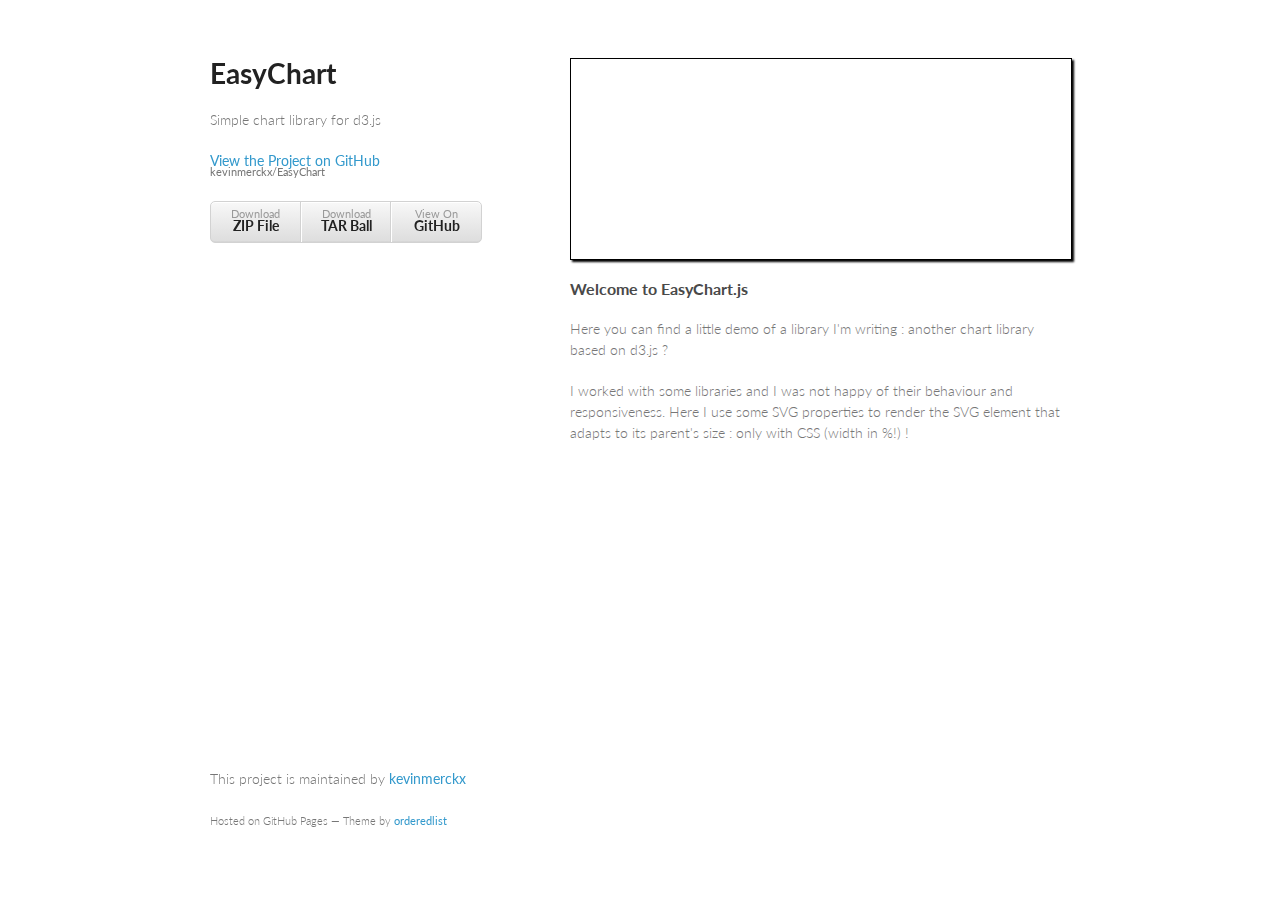
==== index.html @ c8a77c66 "f**k" ====
<!doctype html>
<html>
	<head>
		<meta charset="utf-8">
		<meta http-equiv="X-UA-Compatible" content="chrome=1">
		<title>EasyChart by kevinmerckx</title>

		<link rel="stylesheet" href="stylesheets/styles.css">
		<link rel="stylesheet" href="stylesheets/pygment_trac.css">
		<link rel="stylesheet" href="stylesheets/EasyChart.css">
		<link rel="stylesheet" href="stylesheets/main.css">

		<script src="http://d3js.org/d3.v3.min.js" charset="utf-8"></script>
		<script src="javascripts/Series.js"></script>
		<script src="javascripts/EasyChart.js"></script>

		<meta name="viewport" content="width=device-width, initial-scale=1, user-scalable=no">
		<!--[if lt IE 9]>
<script src="//html5shiv.googlecode.com/svn/trunk/html5.js"></script>
<![endif]-->


	</head>
	<body>
		<div class="wrapper">
			<header>
				<h1>EasyChart</h1>
				<p>Simple chart library for d3.js</p>

				<p class="view"><a href="https://github.com/kevinmerckx/EasyChart">View the Project on GitHub <small>kevinmerckx/EasyChart</small></a></p>


				<ul>
					<li><a href="https://github.com/kevinmerckx/EasyChart/zipball/master">Download <strong>ZIP File</strong></a></li>
					<li><a href="https://github.com/kevinmerckx/EasyChart/tarball/master">Download <strong>TAR Ball</strong></a></li>
					<li><a href="https://github.com/kevinmerckx/EasyChart">View On <strong>GitHub</strong></a></li>
				</ul>
			</header>
			<section>
				<div class="container">
					<svg>
					</svg>
					<script>

						(function(){
							var container = d3.select("div.container");
							var svg = d3.select("div.container svg");
							MYCHART = new EasyChart(svg);

							SERIES1 = MYCHART.addSeries({
								data: [],
								legend:"Serie 1"});
							SERIES2 = MYCHART.addSeries({
								data: [],
								legend:"Serie 2",color:"red"});
							
							var i = 0;
							var addRandomData = function(){
								SERIES1.data.push({
									x:i,
									y:Math.random()*100
								});
								SERIES2.data.push({
									x:i,
									y:Math.random()*100
								});
							}
							for(;i<30;i++){
								addRandomData();
							}
							MYCHART.update();
							
							setInterval(function(){
								addRandomData();
								MYCHART.update();
								i++;
							},2000);
							
							setInterval(function(){
								container.classed({"big":!container.classed("big")});
							},10000);
							
						})();
					</script>
				</div>
				<h3>
					<a name="welcome-to-github-pages" class="anchor" href="#welcome-to-github-pages"><span class="octicon octicon-link"></span></a>Welcome to EasyChart.js</h3>

				<p>Here you can find a little demo of a library I'm writing : another chart library based on d3.js ? </p>
				<p>I worked with some libraries and I was not happy of their behaviour and responsiveness. Here I use some SVG properties to render the SVG element
				that adapts to its parent's size : only with CSS (width in %!) !
				</p>
<!--
				<pre><code>$ cd your_repo_root/repo_name
$ git fetch origin
$ git checkout gh-pages
</code></pre>

				<p>If you're using the GitHub for Mac, simply sync your repository and you'll see the new branch.</p>

				<h3>
					<a name="designer-templates" class="anchor" href="#designer-templates"><span class="octicon octicon-link"></span></a>Designer Templates</h3>

				<p>We've crafted some handsome templates for you to use. Go ahead and continue to layouts to browse through them. You can easily go back to edit your page before publishing. After publishing your page, you can revisit the page generator and switch to another theme. Your Page content will be preserved if it remained markdown format.</p>

				<h3>
					<a name="rather-drive-stick" class="anchor" href="#rather-drive-stick"><span class="octicon octicon-link"></span></a>Rather Drive Stick?</h3>

				<p>If you prefer to not use the automatic generator, push a branch named <code>gh-pages</code> to your repository to create a page manually. In addition to supporting regular HTML content, GitHub Pages support Jekyll, a simple, blog aware static site generator written by our own Tom Preston-Werner. Jekyll makes it easy to create site-wide headers and footers without having to copy them across every page. It also offers intelligent blog support and other advanced templating features.</p>

				<h3>
					<a name="authors-and-contributors" class="anchor" href="#authors-and-contributors"><span class="octicon octicon-link"></span></a>Authors and Contributors</h3>

				<p>You can <a href="https://github.com/blog/821" class="user-mention">@mention</a> a GitHub username to generate a link to their profile. The resulting <code>&lt;a&gt;</code> element will link to the contributor's GitHub Profile. For example: In 2007, Chris Wanstrath (<a href="https://github.com/defunkt" class="user-mention">@defunkt</a>), PJ Hyett (<a href="https://github.com/pjhyett" class="user-mention">@pjhyett</a>), and Tom Preston-Werner (<a href="https://github.com/mojombo" class="user-mention">@mojombo</a>) founded GitHub.</p>

				<h3>
					<a name="support-or-contact" class="anchor" href="#support-or-contact"><span class="octicon octicon-link"></span></a>Support or Contact</h3>

				<p>Having trouble with Pages? Check out the documentation at <a href="http://help.github.com/pages">http://help.github.com/pages</a> or contact <a href="mailto:support@github.com">support@github.com</a> and we’ll help you sort it out.</p>
			--></section>
			<footer>
				<p>This project is maintained by <a href="https://github.com/kevinmerckx">kevinmerckx</a></p>
				<p><small>Hosted on GitHub Pages &mdash; Theme by <a href="https://github.com/orderedlist">orderedlist</a></small></p>
			</footer>
		</div>
		<script src="javascripts/scale.fix.js"></script>

	</body>
</html>
---- stylesheets/styles.css ----
@import url(https://fonts.googleapis.com/css?family=Lato:300italic,700italic,300,700);

body {
  padding:50px;
  font:14px/1.5 Lato, "Helvetica Neue", Helvetica, Arial, sans-serif;
  color:#777;
  font-weight:300;
}

h1, h2, h3, h4, h5, h6 {
  color:#222;
  margin:0 0 20px;
}

p, ul, ol, table, pre, dl {
  margin:0 0 20px;
}

h1, h2, h3 {
  line-height:1.1;
}

h1 {
  font-size:28px;
}

h2 {
  color:#393939;
}

h3, h4, h5, h6 {
  color:#494949;
}

a {
  color:#39c;
  font-weight:400;
  text-decoration:none;
}

a small {
  font-size:11px;
  color:#777;
  margin-top:-0.6em;
  display:block;
}

.wrapper {
  width:860px;
  margin:0 auto;
}

blockquote {
  border-left:1px solid #e5e5e5;
  margin:0;
  padding:0 0 0 20px;
  font-style:italic;
}

code, pre {
  font-family:Monaco, Bitstream Vera Sans Mono, Lucida Console, Terminal;
  color:#333;
  font-size:12px;
}

pre {
  padding:8px 15px;
  background: #f8f8f8;  
  border-radius:5px;
  border:1px solid #e5e5e5;
  overflow-x: auto;
}

table {
  width:100%;
  border-collapse:collapse;
}

th, td {
  text-align:left;
  padding:5px 10px;
  border-bottom:1px solid #e5e5e5;
}

dt {
  color:#444;
  font-weight:700;
}

th {
  color:#444;
}

img {
  max-width:100%;
}

header {
  width:270px;
  float:left;
  position:fixed;
}

header ul {
  list-style:none;
  height:40px;
  
  padding:0;
  
  background: #eee;
  background: -moz-linear-gradient(top, #f8f8f8 0%, #dddddd 100%);
  background: -webkit-gradient(linear, left top, left bottom, color-stop(0%,#f8f8f8), color-stop(100%,#dddddd));
  background: -webkit-linear-gradient(top, #f8f8f8 0%,#dddddd 100%);
  background: -o-linear-gradient(top, #f8f8f8 0%,#dddddd 100%);
  background: -ms-linear-gradient(top, #f8f8f8 0%,#dddddd 100%);
  background: linear-gradient(top, #f8f8f8 0%,#dddddd 100%);
  
  border-radius:5px;
  border:1px solid #d2d2d2;
  box-shadow:inset #fff 0 1px 0, inset rgba(0,0,0,0.03) 0 -1px 0;
  width:270px;
}

header li {
  width:89px;
  float:left;
  border-right:1px solid #d2d2d2;
  height:40px;
}

header ul a {
  line-height:1;
  font-size:11px;
  color:#999;
  display:block;
  text-align:center;
  padding-top:6px;
  height:40px;
}

strong {
  color:#222;
  font-weight:700;
}

header ul li + li {
  width:88px;
  border-left:1px solid #fff;
}

header ul li + li + li {
  border-right:none;
  width:89px;
}

header ul a strong {
  font-size:14px;
  display:block;
  color:#222;
}

section {
  width:500px;
  float:right;
  padding-bottom:50px;
}

small {
  font-size:11px;
}

hr {
  border:0;
  background:#e5e5e5;
  height:1px;
  margin:0 0 20px;
}

footer {
  width:270px;
  float:left;
  position:fixed;
  bottom:50px;
}

@media print, screen and (max-width: 960px) {
  
  div.wrapper {
    width:auto;
    margin:0;
  }
  
  header, section, footer {
    float:none;
    position:static;
    width:auto;
  }
  
  header {
    padding-right:320px;
  }
  
  section {
    border:1px solid #e5e5e5;
    border-width:1px 0;
    padding:20px 0;
    margin:0 0 20px;
  }
  
  header a small {
    display:inline;
  }
  
  header ul {
    position:absolute;
    right:50px;
    top:52px;
  }
}

@media print, screen and (max-width: 720px) {
  body {
    word-wrap:break-word;
  }
  
  header {
    padding:0;
  }
  
  header ul, header p.view {
    position:static;
  }
  
  pre, code {
    word-wrap:normal;
  }
}

@media print, screen and (max-width: 480px) {
  body {
    padding:15px;
  }
  
  header ul {
    display:none;
  }
}

@media print {
  body {
    padding:0.4in;
    font-size:12pt;
    color:#444;
  }
}
---- stylesheets/pygment_trac.css ----
.highlight  { background: #ffffff; }
.highlight .c { color: #999988; font-style: italic } /* Comment */
.highlight .err { color: #a61717; background-color: #e3d2d2 } /* Error */
.highlight .k { font-weight: bold } /* Keyword */
.highlight .o { font-weight: bold } /* Operator */
.highlight .cm { color: #999988; font-style: italic } /* Comment.Multiline */
.highlight .cp { color: #999999; font-weight: bold } /* Comment.Preproc */
.highlight .c1 { color: #999988; font-style: italic } /* Comment.Single */
.highlight .cs { color: #999999; font-weight: bold; font-style: italic } /* Comment.Special */
.highlight .gd { color: #000000; background-color: #ffdddd } /* Generic.Deleted */
.highlight .gd .x { color: #000000; background-color: #ffaaaa } /* Generic.Deleted.Specific */
.highlight .ge { font-style: italic } /* Generic.Emph */
.highlight .gr { color: #aa0000 } /* Generic.Error */
.highlight .gh { color: #999999 } /* Generic.Heading */
.highlight .gi { color: #000000; background-color: #ddffdd } /* Generic.Inserted */
.highlight .gi .x { color: #000000; background-color: #aaffaa } /* Generic.Inserted.Specific */
.highlight .go { color: #888888 } /* Generic.Output */
.highlight .gp { color: #555555 } /* Generic.Prompt */
.highlight .gs { font-weight: bold } /* Generic.Strong */
.highlight .gu { color: #800080; font-weight: bold; } /* Generic.Subheading */
.highlight .gt { color: #aa0000 } /* Generic.Traceback */
.highlight .kc { font-weight: bold } /* Keyword.Constant */
.highlight .kd { font-weight: bold } /* Keyword.Declaration */
.highlight .kn { font-weight: bold } /* Keyword.Namespace */
.highlight .kp { font-weight: bold } /* Keyword.Pseudo */
.highlight .kr { font-weight: bold } /* Keyword.Reserved */
.highlight .kt { color: #445588; font-weight: bold } /* Keyword.Type */
.highlight .m { color: #009999 } /* Literal.Number */
.highlight .s { color: #d14 } /* Literal.String */
.highlight .na { color: #008080 } /* Name.Attribute */
.highlight .nb { color: #0086B3 } /* Name.Builtin */
.highlight .nc { color: #445588; font-weight: bold } /* Name.Class */
.highlight .no { color: #008080 } /* Name.Constant */
.highlight .ni { color: #800080 } /* Name.Entity */
.highlight .ne { color: #990000; font-weight: bold } /* Name.Exception */
.highlight .nf { color: #990000; font-weight: bold } /* Name.Function */
.highlight .nn { color: #555555 } /* Name.Namespace */
.highlight .nt { color: #000080 } /* Name.Tag */
.highlight .nv { color: #008080 } /* Name.Variable */
.highlight .ow { font-weight: bold } /* Operator.Word */
.highlight .w { color: #bbbbbb } /* Text.Whitespace */
.highlight .mf { color: #009999 } /* Literal.Number.Float */
.highlight .mh { color: #009999 } /* Literal.Number.Hex */
.highlight .mi { color: #009999 } /* Literal.Number.Integer */
.highlight .mo { color: #009999 } /* Literal.Number.Oct */
.highlight .sb { color: #d14 } /* Literal.String.Backtick */
.highlight .sc { color: #d14 } /* Literal.String.Char */
.highlight .sd { color: #d14 } /* Literal.String.Doc */
.highlight .s2 { color: #d14 } /* Literal.String.Double */
.highlight .se { color: #d14 } /* Literal.String.Escape */
.highlight .sh { color: #d14 } /* Literal.String.Heredoc */
.highlight .si { color: #d14 } /* Literal.String.Interpol */
.highlight .sx { color: #d14 } /* Literal.String.Other */
.highlight .sr { color: #009926 } /* Literal.String.Regex */
.highlight .s1 { color: #d14 } /* Literal.String.Single */
.highlight .ss { color: #990073 } /* Literal.String.Symbol */
.highlight .bp { color: #999999 } /* Name.Builtin.Pseudo */
.highlight .vc { color: #008080 } /* Name.Variable.Class */
.highlight .vg { color: #008080 } /* Name.Variable.Global */
.highlight .vi { color: #008080 } /* Name.Variable.Instance */
.highlight .il { color: #009999 } /* Literal.Number.Integer.Long */

.type-csharp .highlight .k { color: #0000FF }
.type-csharp .highlight .kt { color: #0000FF }
.type-csharp .highlight .nf { color: #000000; font-weight: normal }
.type-csharp .highlight .nc { color: #2B91AF }
.type-csharp .highlight .nn { color: #000000 }
.type-csharp .highlight .s { color: #A31515 }
.type-csharp .highlight .sc { color: #A31515 }
---- stylesheets/EasyChart.css ----
g.series {
}

g.series path.curve {
	fill: none;
	stroke-width: 1px;
	vector-effect: non-scaling-stroke;
}

text {
	vector-effect: non-scaling-stroke;
}
---- stylesheets/main.css ----
div.container {
	height: 200px;
	width: 100%;
	transition: width 3s, height s;
	-webkit-transition: width 3s, height 2s;
	-moz-transition: width 3s, height 2s;
	box-shadow: 2px 2px 2px black;
	margin: 0px auto 20px auto;
	border: black 1px solid;
}

div.container.big {
	width: 75%;
}

div.container svg {
	width: 100%;
	height: 100%;
}
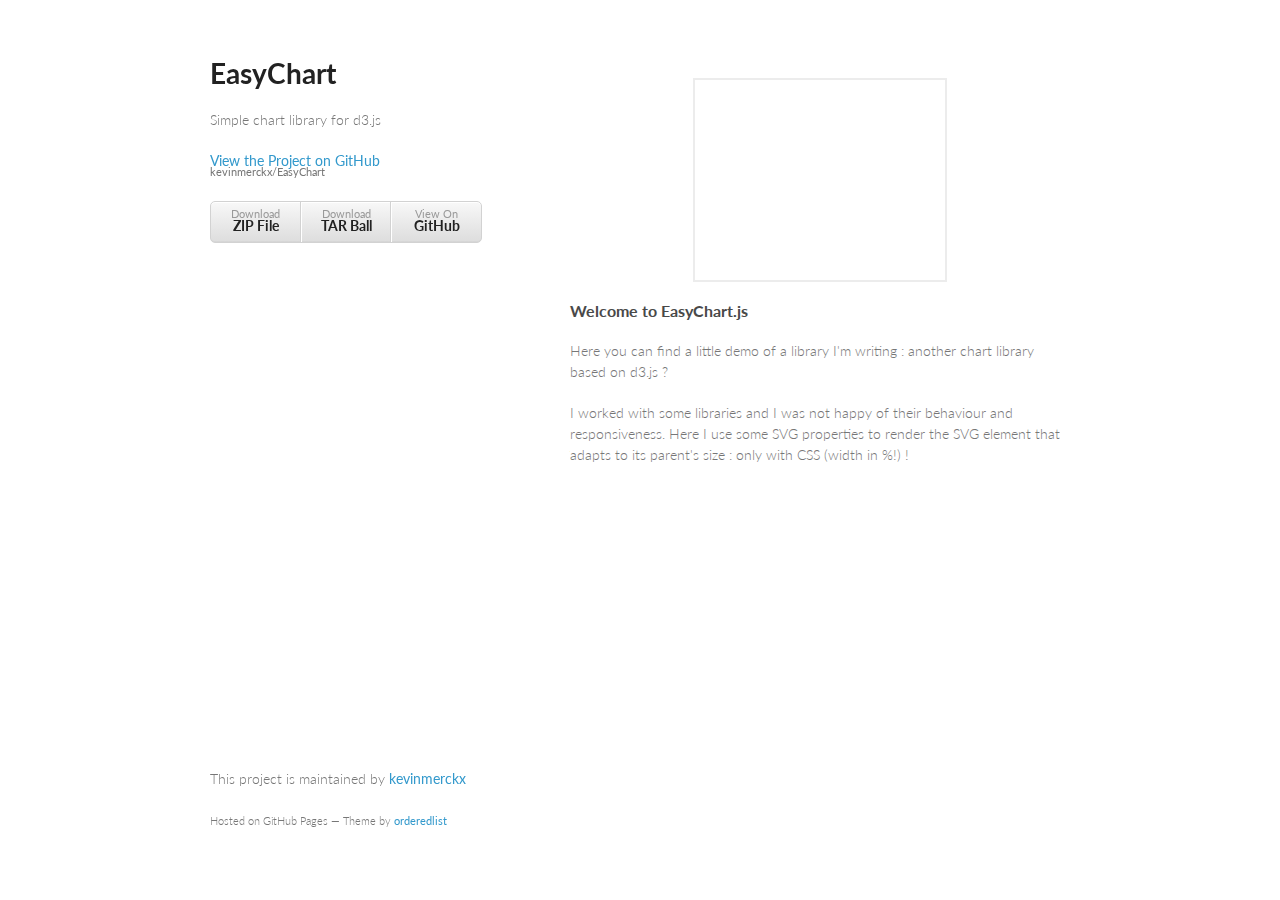
==== commit 0366f9f1: "New demo page" ====
--- a/index.html
+++ b/index.html
@@ -7,12 +7,19 @@
 
 		<link rel="stylesheet" href="stylesheets/styles.css">
 		<link rel="stylesheet" href="stylesheets/pygment_trac.css">
-		<link rel="stylesheet" href="stylesheets/EasyChart.css">
+
+		<link rel="stylesheet/less" type="text/css"  href="stylesheets/EasyChart.less">
 		<link rel="stylesheet" href="stylesheets/main.css">
 
+		<script src="javascripts/dependencies/less.js" type="text/javascript"></script>
+		<script src="http://code.jquery.com/jquery-1.11.0.min.js"></script>
+		<script src="javascripts/dependencies/jquery.observable/jquery.observable.js" type="text/javascript"></script>
+
 		<script src="http://d3js.org/d3.v3.min.js" charset="utf-8"></script>
-		<script src="javascripts/Series.js"></script>
-		<script src="javascripts/EasyChart.js"></script>
+		<script src="javascripts/Series.js" charset="utf-8"></script>
+		<script src="javascripts/EasyChartView.js" charset="utf-8"></script>
+		<script src="javascripts/EasyChart.js" charset="utf-8"></script>
+
 
 		<meta name="viewport" content="width=device-width, initial-scale=1, user-scalable=no">
 		<!--[if lt IE 9]>
@@ -38,14 +45,11 @@
 			</header>
 			<section>
 				<div class="container">
-					<svg>
-					</svg>
 					<script>
 
 						(function(){
 							var container = d3.select("div.container");
-							var svg = d3.select("div.container svg");
-							MYCHART = new EasyChart(svg);
+							MYCHART = new EasyChart("div.container");
 
 							SERIES1 = MYCHART.addSeries({
 								data: [],
--- a/stylesheets/main.css
+++ b/stylesheets/main.css
@@ -1,19 +1,14 @@
 div.container {
+	margin: 20px auto;
 	height: 200px;
-	width: 100%;
-	transition: width 3s, height s;
-	-webkit-transition: width 3s, height 2s;
-	-moz-transition: width 3s, height 2s;
-	box-shadow: 2px 2px 2px black;
-	margin: 0px auto 20px auto;
-	border: black 1px solid;
+	width: 50%;
+	transition: width 2s;
+	-moz-transition: width 2s;
+	-ms-transition: width 2s;
+	-webkit-transition: width 2s;
+	border: #ececec 2px solid;
 }
 
 div.container.big {
-	width: 75%;
-}
-
-div.container svg {
 	width: 100%;
-	height: 100%;
 }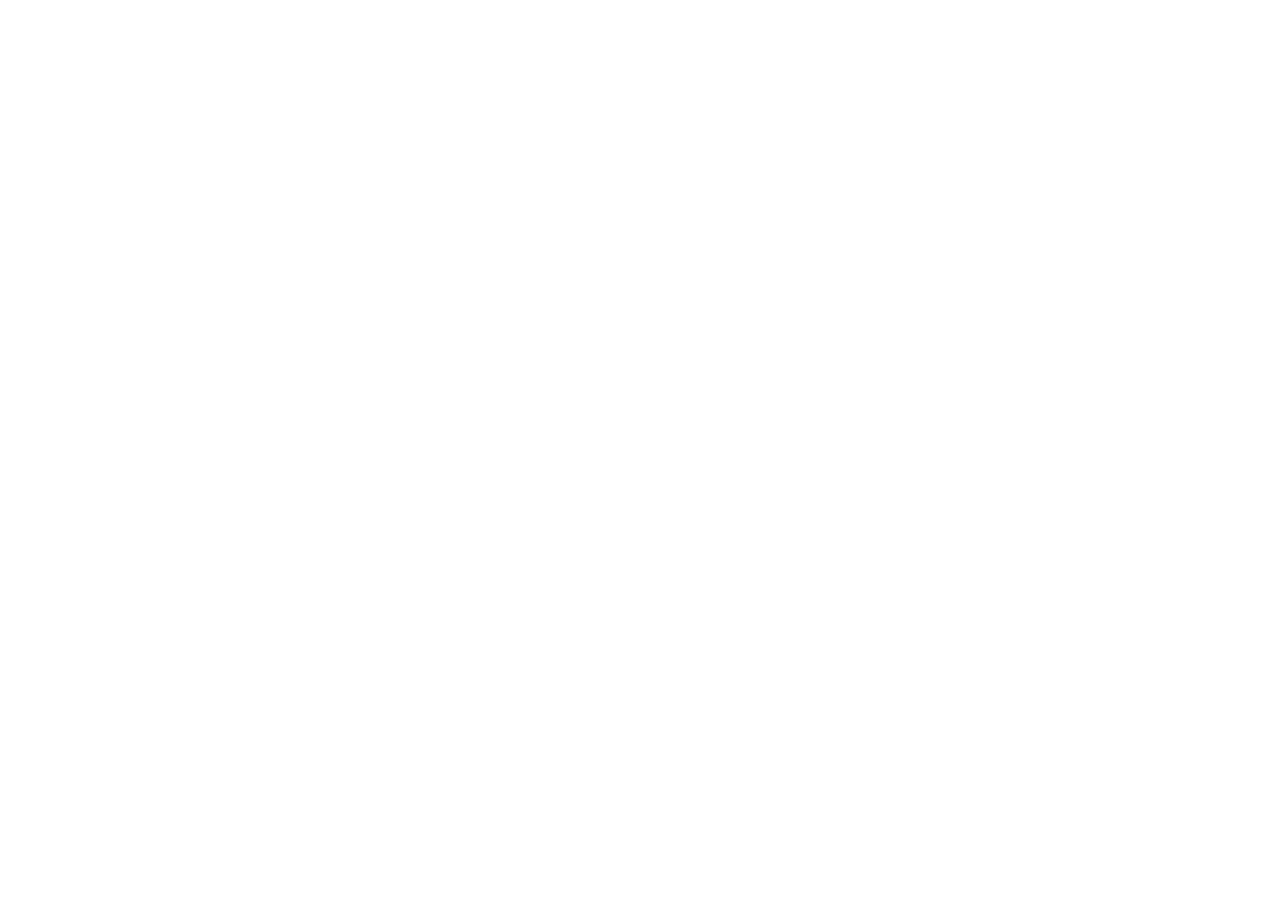
==== commit ed40a1e8: "Files organization" ====
--- a/index.html
+++ b/index.html
@@ -1,133 +1,48 @@
-<!doctype html>
+<!DOCTYPE html>
 <html>
 	<head>
-		<meta charset="utf-8">
-		<meta http-equiv="X-UA-Compatible" content="chrome=1">
-		<title>EasyChart by kevinmerckx</title>
-
-		<link rel="stylesheet" href="stylesheets/styles.css">
-		<link rel="stylesheet" href="stylesheets/pygment_trac.css">
-
-		<link rel="stylesheet/less" type="text/css"  href="stylesheets/EasyChart.less">
-		<link rel="stylesheet" href="stylesheets/main.css">
-
-		<script src="javascripts/dependencies/less.js" type="text/javascript"></script>
+		<link rel="stylesheet" href="main.css">
+		<link rel="stylesheet/less" type="text/css"  href="EasyChart.less">
+		
+		<script src="dependencies/less.js" type="text/javascript"></script>
 		<script src="http://code.jquery.com/jquery-1.11.0.min.js"></script>
-		<script src="javascripts/dependencies/jquery.observable/jquery.observable.js" type="text/javascript"></script>
+		<script src="dependencies/observable.js" type="text/javascript"></script>
 
 		<script src="http://d3js.org/d3.v3.min.js" charset="utf-8"></script>
-		<script src="javascripts/Series.js" charset="utf-8"></script>
-		<script src="javascripts/EasyChartView.js" charset="utf-8"></script>
-		<script src="javascripts/EasyChart.js" charset="utf-8"></script>
-
-
-		<meta name="viewport" content="width=device-width, initial-scale=1, user-scalable=no">
-		<!--[if lt IE 9]>
-<script src="//html5shiv.googlecode.com/svn/trunk/html5.js"></script>
-<![endif]-->
-
-
+		<script src="Series.js" charset="utf-8"></script>
+		<script src="ChartView.js" charset="utf-8"></script>
+		<script src="AnnotationLayerView.js" charset="utf-8"></script>
+		<script src="EasyChart.js" charset="utf-8"></script>
 	</head>
 	<body>
-		<div class="wrapper">
-			<header>
-				<h1>EasyChart</h1>
-				<p>Simple chart library for d3.js</p>
-
-				<p class="view"><a href="https://github.com/kevinmerckx/EasyChart">View the Project on GitHub <small>kevinmerckx/EasyChart</small></a></p>
-
-
-				<ul>
-					<li><a href="https://github.com/kevinmerckx/EasyChart/zipball/master">Download <strong>ZIP File</strong></a></li>
-					<li><a href="https://github.com/kevinmerckx/EasyChart/tarball/master">Download <strong>TAR Ball</strong></a></li>
-					<li><a href="https://github.com/kevinmerckx/EasyChart">View On <strong>GitHub</strong></a></li>
-				</ul>
-			</header>
-			<section>
-				<div class="container">
-					<script>
-
-						(function(){
-							var container = d3.select("div.container");
-							MYCHART = new EasyChart("div.container");
-
-							SERIES1 = MYCHART.addSeries({
-								data: [],
-								legend:"Serie 1"});
-							SERIES2 = MYCHART.addSeries({
-								data: [],
-								legend:"Serie 2",color:"red"});
-							
-							var i = 0;
-							var addRandomData = function(){
-								SERIES1.data.push({
-									x:i,
-									y:Math.random()*100
-								});
-								SERIES2.data.push({
-									x:i,
-									y:Math.random()*100
-								});
-							}
-							for(;i<30;i++){
-								addRandomData();
-							}
-							MYCHART.update();
-							
-							setInterval(function(){
-								addRandomData();
-								MYCHART.update();
-								i++;
-							},2000);
-							
-							setInterval(function(){
-								container.classed({"big":!container.classed("big")});
-							},10000);
-							
-						})();
-					</script>
-				</div>
-				<h3>
-					<a name="welcome-to-github-pages" class="anchor" href="#welcome-to-github-pages"><span class="octicon octicon-link"></span></a>Welcome to EasyChart.js</h3>
-
-				<p>Here you can find a little demo of a library I'm writing : another chart library based on d3.js ? </p>
-				<p>I worked with some libraries and I was not happy of their behaviour and responsiveness. Here I use some SVG properties to render the SVG element
-				that adapts to its parent's size : only with CSS (width in %!) !
-				</p>
-<!--
-				<pre><code>$ cd your_repo_root/repo_name
-$ git fetch origin
-$ git checkout gh-pages
-</code></pre>
-
-				<p>If you're using the GitHub for Mac, simply sync your repository and you'll see the new branch.</p>
-
-				<h3>
-					<a name="designer-templates" class="anchor" href="#designer-templates"><span class="octicon octicon-link"></span></a>Designer Templates</h3>
-
-				<p>We've crafted some handsome templates for you to use. Go ahead and continue to layouts to browse through them. You can easily go back to edit your page before publishing. After publishing your page, you can revisit the page generator and switch to another theme. Your Page content will be preserved if it remained markdown format.</p>
-
-				<h3>
-					<a name="rather-drive-stick" class="anchor" href="#rather-drive-stick"><span class="octicon octicon-link"></span></a>Rather Drive Stick?</h3>
-
-				<p>If you prefer to not use the automatic generator, push a branch named <code>gh-pages</code> to your repository to create a page manually. In addition to supporting regular HTML content, GitHub Pages support Jekyll, a simple, blog aware static site generator written by our own Tom Preston-Werner. Jekyll makes it easy to create site-wide headers and footers without having to copy them across every page. It also offers intelligent blog support and other advanced templating features.</p>
-
-				<h3>
-					<a name="authors-and-contributors" class="anchor" href="#authors-and-contributors"><span class="octicon octicon-link"></span></a>Authors and Contributors</h3>
-
-				<p>You can <a href="https://github.com/blog/821" class="user-mention">@mention</a> a GitHub username to generate a link to their profile. The resulting <code>&lt;a&gt;</code> element will link to the contributor's GitHub Profile. For example: In 2007, Chris Wanstrath (<a href="https://github.com/defunkt" class="user-mention">@defunkt</a>), PJ Hyett (<a href="https://github.com/pjhyett" class="user-mention">@pjhyett</a>), and Tom Preston-Werner (<a href="https://github.com/mojombo" class="user-mention">@mojombo</a>) founded GitHub.</p>
-
-				<h3>
-					<a name="support-or-contact" class="anchor" href="#support-or-contact"><span class="octicon octicon-link"></span></a>Support or Contact</h3>
-
-				<p>Having trouble with Pages? Check out the documentation at <a href="http://help.github.com/pages">http://help.github.com/pages</a> or contact <a href="mailto:support@github.com">support@github.com</a> and we’ll help you sort it out.</p>
-			--></section>
-			<footer>
-				<p>This project is maintained by <a href="https://github.com/kevinmerckx">kevinmerckx</a></p>
-				<p><small>Hosted on GitHub Pages &mdash; Theme by <a href="https://github.com/orderedlist">orderedlist</a></small></p>
-			</footer>
+		<div class="container">
+			<script>
+				(function(){
+					MYCHART = new EasyChart("div.container");
+					
+					SERIES1 = MYCHART.addSeries({
+					data: [],
+					legend:"Serie 1"});
+					SERIES2 = MYCHART.addSeries({
+					data: [],
+					legend:"Serie 2",color:"red"});
+					for(var i=0;i<30;i++) {
+						SERIES1.data.push({
+							x: i,
+							y: Math.random()*100
+						});
+						SERIES2.data.push({
+							x: i,
+							y: Math.random()*100
+						});
+					}
+					MYCHART.update();
+					
+					setInterval(function(){
+						d3.select("div.container").classed({"big":!d3.select("div.container").classed("big")});
+					},5000);
+				})();
+			</script>
 		</div>
-		<script src="javascripts/scale.fix.js"></script>
-
 	</body>
 </html>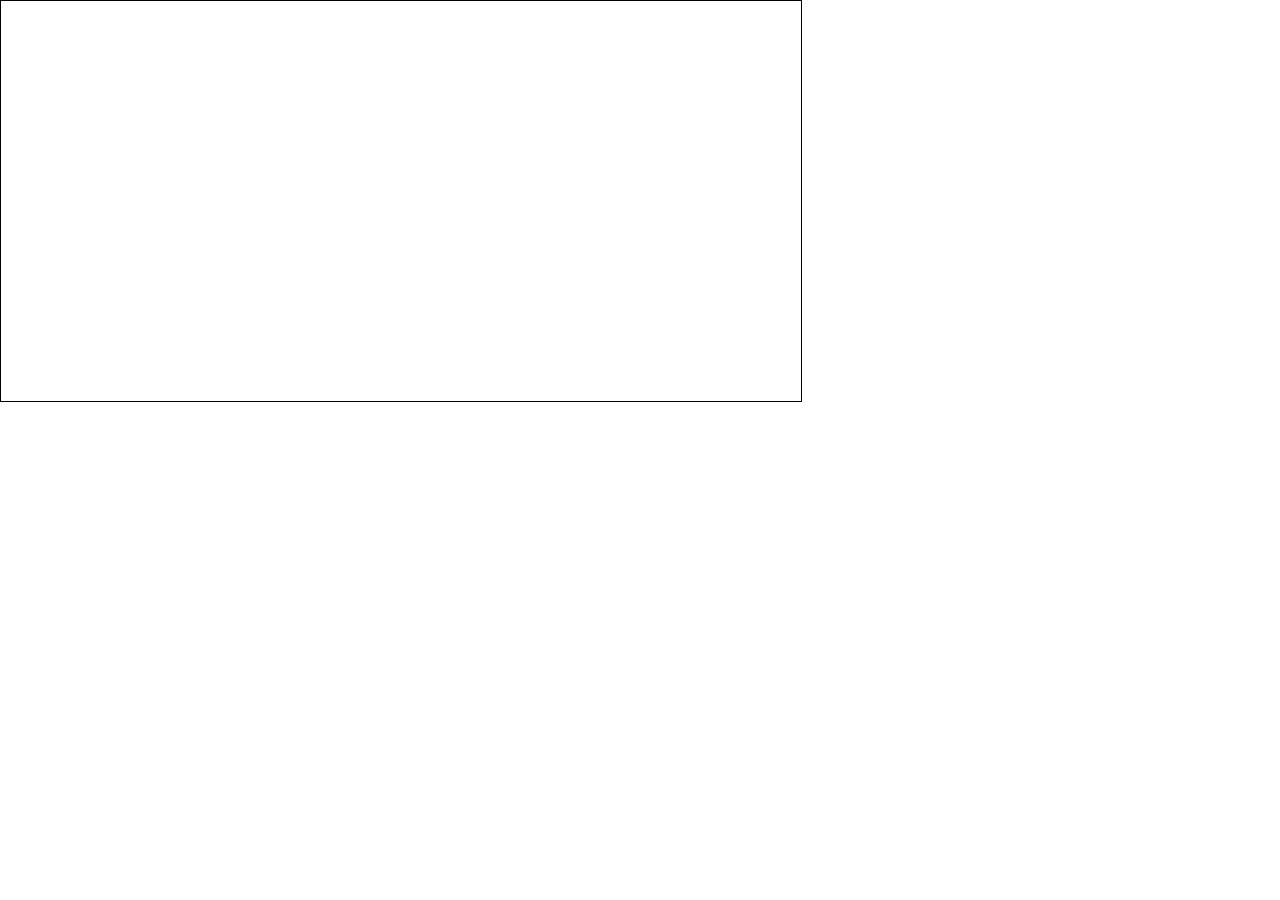
==== commit 9211d642: "Oups forgot to commit this" ====
--- a/index.html
+++ b/index.html
@@ -1,19 +1,20 @@
 <!DOCTYPE html>
 <html>
 	<head>
-		<link rel="stylesheet" href="main.css">
-		<link rel="stylesheet/less" type="text/css"  href="EasyChart.less">
+		<link rel="stylesheet" href="stylesheets/main.css">
+		<link rel="stylesheet/less" type="text/css"  href="stylesheets/EasyChart.less">
 		
-		<script src="dependencies/less.js" type="text/javascript"></script>
+		<script src="javascripts/dependencies/less.js" type="text/javascript"></script>
 		<script src="http://code.jquery.com/jquery-1.11.0.min.js"></script>
-		<script src="dependencies/observable.js" type="text/javascript"></script>
+		<script src="javascripts/dependencies/observable.js" type="text/javascript"></script>
 
 		<script src="http://d3js.org/d3.v3.min.js" charset="utf-8"></script>
-		<script src="Series.js" charset="utf-8"></script>
-		<script src="ChartView.js" charset="utf-8"></script>
-		<script src="AnnotationLayerView.js" charset="utf-8"></script>
-		<script src="EasyChart.js" charset="utf-8"></script>
+		<script src="javascripts/Series.js" charset="utf-8"></script>
+		<script src="javascripts/ChartView.js" charset="utf-8"></script>
+		<script src="javascripts/AnnotationLayerView.js" charset="utf-8"></script>
+		<script src="javascripts/EasyChart.js" charset="utf-8"></script>
 	</head>
+	
 	<body>
 		<div class="container">
 			<script>
--- a/stylesheets/main.css
+++ b/stylesheets/main.css
@@ -0,0 +1,20 @@
+* {
+	padding: 0;
+	margin: 0;
+}
+
+body {
+	display: flex;
+}
+
+div.container {
+	border: black 1px solid;
+	width: 800px;
+	height: 400px;
+}
+
+div.container.big {
+	width: 1000px;
+}
+
+
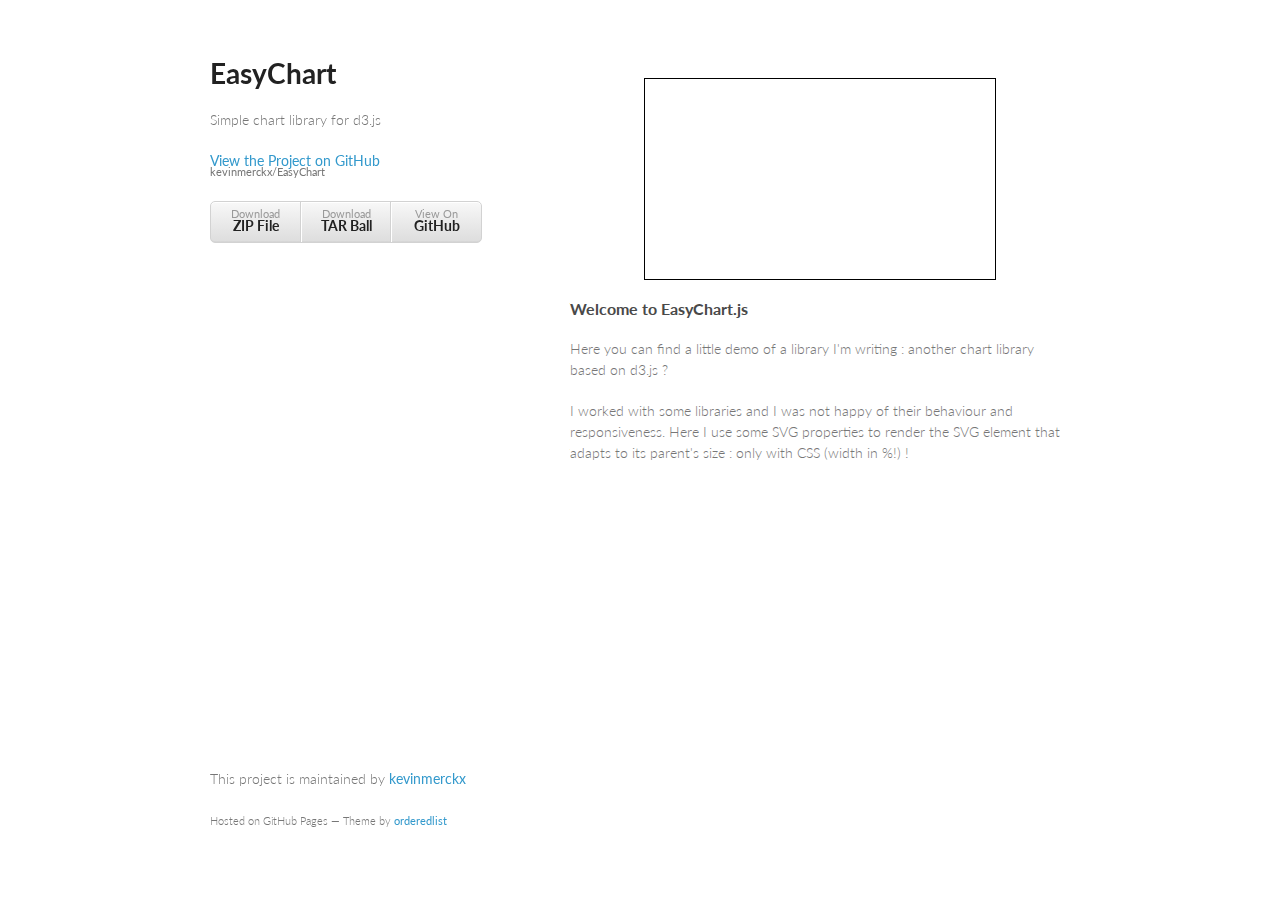
==== commit b3ffd3cc: "Get last version" ====
--- a/index.html
+++ b/index.html
@@ -1,9 +1,16 @@
-<!DOCTYPE html>
+<!doctype html>
 <html>
 	<head>
+		<meta charset="utf-8">
+		<meta http-equiv="X-UA-Compatible" content="chrome=1">
+		<title>EasyChart by kevinmerckx</title>
+
+		<link rel="stylesheet" href="stylesheets/styles.css">
+		<link rel="stylesheet" href="stylesheets/pygment_trac.css">
+
+		<link rel="stylesheet/less" type="text/css"  href="stylesheets/EasyChart.less">
 		<link rel="stylesheet" href="stylesheets/main.css">
-		<link rel="stylesheet/less" type="text/css"  href="stylesheets/EasyChart.less">
-		
+
 		<script src="javascripts/dependencies/less.js" type="text/javascript"></script>
 		<script src="http://code.jquery.com/jquery-1.11.0.min.js"></script>
 		<script src="javascripts/dependencies/observable.js" type="text/javascript"></script>
@@ -13,37 +20,115 @@
 		<script src="javascripts/ChartView.js" charset="utf-8"></script>
 		<script src="javascripts/AnnotationLayerView.js" charset="utf-8"></script>
 		<script src="javascripts/EasyChart.js" charset="utf-8"></script>
+
+
+		<meta name="viewport" content="width=device-width, initial-scale=1, user-scalable=no">
+		<!--[if lt IE 9]>
+<script src="//html5shiv.googlecode.com/svn/trunk/html5.js"></script>
+<![endif]-->
+
+
 	</head>
-	
 	<body>
-		<div class="container">
-			<script>
-				(function(){
-					MYCHART = new EasyChart("div.container");
-					
-					SERIES1 = MYCHART.addSeries({
-					data: [],
-					legend:"Serie 1"});
-					SERIES2 = MYCHART.addSeries({
-					data: [],
-					legend:"Serie 2",color:"red"});
-					for(var i=0;i<30;i++) {
-						SERIES1.data.push({
-							x: i,
-							y: Math.random()*100
-						});
-						SERIES2.data.push({
-							x: i,
-							y: Math.random()*100
-						});
-					}
-					MYCHART.update();
-					
-					setInterval(function(){
-						d3.select("div.container").classed({"big":!d3.select("div.container").classed("big")});
-					},5000);
-				})();
-			</script>
+		<div class="wrapper">
+			<header>
+				<h1>EasyChart</h1>
+				<p>Simple chart library for d3.js</p>
+
+				<p class="view"><a href="https://github.com/kevinmerckx/EasyChart">View the Project on GitHub <small>kevinmerckx/EasyChart</small></a></p>
+
+
+				<ul>
+					<li><a href="https://github.com/kevinmerckx/EasyChart/zipball/master">Download <strong>ZIP File</strong></a></li>
+					<li><a href="https://github.com/kevinmerckx/EasyChart/tarball/master">Download <strong>TAR Ball</strong></a></li>
+					<li><a href="https://github.com/kevinmerckx/EasyChart">View On <strong>GitHub</strong></a></li>
+				</ul>
+			</header>
+			<section>
+				<div class="container">
+					<script>
+
+						(function(){
+							var container = d3.select("div.container");
+							MYCHART = new EasyChart("div.container");
+
+							SERIES1 = MYCHART.addSeries({
+								data: [],
+								legend:"Serie 1"});
+							SERIES2 = MYCHART.addSeries({
+								data: [],
+								legend:"Serie 2",color:"red"});
+							
+							var i = 0;
+							var addRandomData = function(){
+								SERIES1.data.push({
+									x:i,
+									y:Math.random()*100
+								});
+								SERIES2.data.push({
+									x:i,
+									y:Math.random()*100
+								});
+							}
+							for(;i<30;i++){
+								addRandomData();
+							}
+							MYCHART.update();
+							
+							setInterval(function(){
+								addRandomData();
+								MYCHART.update();
+								i++;
+							},2000);
+							
+							setInterval(function(){
+								container.classed({"big":!container.classed("big")});
+							},10000);
+							
+						})();
+					</script>
+				</div>
+				<h3>
+					<a name="welcome-to-github-pages" class="anchor" href="#welcome-to-github-pages"><span class="octicon octicon-link"></span></a>Welcome to EasyChart.js</h3>
+
+				<p>Here you can find a little demo of a library I'm writing : another chart library based on d3.js ? </p>
+				<p>I worked with some libraries and I was not happy of their behaviour and responsiveness. Here I use some SVG properties to render the SVG element
+				that adapts to its parent's size : only with CSS (width in %!) !
+				</p>
+<!--
+				<pre><code>$ cd your_repo_root/repo_name
+$ git fetch origin
+$ git checkout gh-pages
+</code></pre>
+
+				<p>If you're using the GitHub for Mac, simply sync your repository and you'll see the new branch.</p>
+
+				<h3>
+					<a name="designer-templates" class="anchor" href="#designer-templates"><span class="octicon octicon-link"></span></a>Designer Templates</h3>
+
+				<p>We've crafted some handsome templates for you to use. Go ahead and continue to layouts to browse through them. You can easily go back to edit your page before publishing. After publishing your page, you can revisit the page generator and switch to another theme. Your Page content will be preserved if it remained markdown format.</p>
+
+				<h3>
+					<a name="rather-drive-stick" class="anchor" href="#rather-drive-stick"><span class="octicon octicon-link"></span></a>Rather Drive Stick?</h3>
+
+				<p>If you prefer to not use the automatic generator, push a branch named <code>gh-pages</code> to your repository to create a page manually. In addition to supporting regular HTML content, GitHub Pages support Jekyll, a simple, blog aware static site generator written by our own Tom Preston-Werner. Jekyll makes it easy to create site-wide headers and footers without having to copy them across every page. It also offers intelligent blog support and other advanced templating features.</p>
+
+				<h3>
+					<a name="authors-and-contributors" class="anchor" href="#authors-and-contributors"><span class="octicon octicon-link"></span></a>Authors and Contributors</h3>
+
+				<p>You can <a href="https://github.com/blog/821" class="user-mention">@mention</a> a GitHub username to generate a link to their profile. The resulting <code>&lt;a&gt;</code> element will link to the contributor's GitHub Profile. For example: In 2007, Chris Wanstrath (<a href="https://github.com/defunkt" class="user-mention">@defunkt</a>), PJ Hyett (<a href="https://github.com/pjhyett" class="user-mention">@pjhyett</a>), and Tom Preston-Werner (<a href="https://github.com/mojombo" class="user-mention">@mojombo</a>) founded GitHub.</p>
+
+				<h3>
+					<a name="support-or-contact" class="anchor" href="#support-or-contact"><span class="octicon octicon-link"></span></a>Support or Contact</h3>
+
+				<p>Having trouble with Pages? Check out the documentation at <a href="http://help.github.com/pages">http://help.github.com/pages</a> or contact <a href="mailto:support@github.com">support@github.com</a> and we’ll help you sort it out.</p>
+			--></section>
+			<footer>
+				<p>This project is maintained by <a href="https://github.com/kevinmerckx">kevinmerckx</a></p>
+				<p><small>Hosted on GitHub Pages &mdash; Theme by <a href="https://github.com/orderedlist">orderedlist</a></small></p>
+			</footer>
 		</div>
+		<script src="javascripts/scale.fix.js"></script>
+
 	</body>
 </html>--- a/stylesheets/styles.css
+++ b/stylesheets/styles.css
@@ -0,0 +1,255 @@
+@import url(https://fonts.googleapis.com/css?family=Lato:300italic,700italic,300,700);
+
+body {
+  padding:50px;
+  font:14px/1.5 Lato, "Helvetica Neue", Helvetica, Arial, sans-serif;
+  color:#777;
+  font-weight:300;
+}
+
+h1, h2, h3, h4, h5, h6 {
+  color:#222;
+  margin:0 0 20px;
+}
+
+p, ul, ol, table, pre, dl {
+  margin:0 0 20px;
+}
+
+h1, h2, h3 {
+  line-height:1.1;
+}
+
+h1 {
+  font-size:28px;
+}
+
+h2 {
+  color:#393939;
+}
+
+h3, h4, h5, h6 {
+  color:#494949;
+}
+
+a {
+  color:#39c;
+  font-weight:400;
+  text-decoration:none;
+}
+
+a small {
+  font-size:11px;
+  color:#777;
+  margin-top:-0.6em;
+  display:block;
+}
+
+.wrapper {
+  width:860px;
+  margin:0 auto;
+}
+
+blockquote {
+  border-left:1px solid #e5e5e5;
+  margin:0;
+  padding:0 0 0 20px;
+  font-style:italic;
+}
+
+code, pre {
+  font-family:Monaco, Bitstream Vera Sans Mono, Lucida Console, Terminal;
+  color:#333;
+  font-size:12px;
+}
+
+pre {
+  padding:8px 15px;
+  background: #f8f8f8;  
+  border-radius:5px;
+  border:1px solid #e5e5e5;
+  overflow-x: auto;
+}
+
+table {
+  width:100%;
+  border-collapse:collapse;
+}
+
+th, td {
+  text-align:left;
+  padding:5px 10px;
+  border-bottom:1px solid #e5e5e5;
+}
+
+dt {
+  color:#444;
+  font-weight:700;
+}
+
+th {
+  color:#444;
+}
+
+img {
+  max-width:100%;
+}
+
+header {
+  width:270px;
+  float:left;
+  position:fixed;
+}
+
+header ul {
+  list-style:none;
+  height:40px;
+  
+  padding:0;
+  
+  background: #eee;
+  background: -moz-linear-gradient(top, #f8f8f8 0%, #dddddd 100%);
+  background: -webkit-gradient(linear, left top, left bottom, color-stop(0%,#f8f8f8), color-stop(100%,#dddddd));
+  background: -webkit-linear-gradient(top, #f8f8f8 0%,#dddddd 100%);
+  background: -o-linear-gradient(top, #f8f8f8 0%,#dddddd 100%);
+  background: -ms-linear-gradient(top, #f8f8f8 0%,#dddddd 100%);
+  background: linear-gradient(top, #f8f8f8 0%,#dddddd 100%);
+  
+  border-radius:5px;
+  border:1px solid #d2d2d2;
+  box-shadow:inset #fff 0 1px 0, inset rgba(0,0,0,0.03) 0 -1px 0;
+  width:270px;
+}
+
+header li {
+  width:89px;
+  float:left;
+  border-right:1px solid #d2d2d2;
+  height:40px;
+}
+
+header ul a {
+  line-height:1;
+  font-size:11px;
+  color:#999;
+  display:block;
+  text-align:center;
+  padding-top:6px;
+  height:40px;
+}
+
+strong {
+  color:#222;
+  font-weight:700;
+}
+
+header ul li + li {
+  width:88px;
+  border-left:1px solid #fff;
+}
+
+header ul li + li + li {
+  border-right:none;
+  width:89px;
+}
+
+header ul a strong {
+  font-size:14px;
+  display:block;
+  color:#222;
+}
+
+section {
+  width:500px;
+  float:right;
+  padding-bottom:50px;
+}
+
+small {
+  font-size:11px;
+}
+
+hr {
+  border:0;
+  background:#e5e5e5;
+  height:1px;
+  margin:0 0 20px;
+}
+
+footer {
+  width:270px;
+  float:left;
+  position:fixed;
+  bottom:50px;
+}
+
+@media print, screen and (max-width: 960px) {
+  
+  div.wrapper {
+    width:auto;
+    margin:0;
+  }
+  
+  header, section, footer {
+    float:none;
+    position:static;
+    width:auto;
+  }
+  
+  header {
+    padding-right:320px;
+  }
+  
+  section {
+    border:1px solid #e5e5e5;
+    border-width:1px 0;
+    padding:20px 0;
+    margin:0 0 20px;
+  }
+  
+  header a small {
+    display:inline;
+  }
+  
+  header ul {
+    position:absolute;
+    right:50px;
+    top:52px;
+  }
+}
+
+@media print, screen and (max-width: 720px) {
+  body {
+    word-wrap:break-word;
+  }
+  
+  header {
+    padding:0;
+  }
+  
+  header ul, header p.view {
+    position:static;
+  }
+  
+  pre, code {
+    word-wrap:normal;
+  }
+}
+
+@media print, screen and (max-width: 480px) {
+  body {
+    padding:15px;
+  }
+  
+  header ul {
+    display:none;
+  }
+}
+
+@media print {
+  body {
+    padding:0.4in;
+    font-size:12pt;
+    color:#444;
+  }
+}
--- a/stylesheets/pygment_trac.css
+++ b/stylesheets/pygment_trac.css
@@ -0,0 +1,69 @@
+.highlight  { background: #ffffff; }
+.highlight .c { color: #999988; font-style: italic } /* Comment */
+.highlight .err { color: #a61717; background-color: #e3d2d2 } /* Error */
+.highlight .k { font-weight: bold } /* Keyword */
+.highlight .o { font-weight: bold } /* Operator */
+.highlight .cm { color: #999988; font-style: italic } /* Comment.Multiline */
+.highlight .cp { color: #999999; font-weight: bold } /* Comment.Preproc */
+.highlight .c1 { color: #999988; font-style: italic } /* Comment.Single */
+.highlight .cs { color: #999999; font-weight: bold; font-style: italic } /* Comment.Special */
+.highlight .gd { color: #000000; background-color: #ffdddd } /* Generic.Deleted */
+.highlight .gd .x { color: #000000; background-color: #ffaaaa } /* Generic.Deleted.Specific */
+.highlight .ge { font-style: italic } /* Generic.Emph */
+.highlight .gr { color: #aa0000 } /* Generic.Error */
+.highlight .gh { color: #999999 } /* Generic.Heading */
+.highlight .gi { color: #000000; background-color: #ddffdd } /* Generic.Inserted */
+.highlight .gi .x { color: #000000; background-color: #aaffaa } /* Generic.Inserted.Specific */
+.highlight .go { color: #888888 } /* Generic.Output */
+.highlight .gp { color: #555555 } /* Generic.Prompt */
+.highlight .gs { font-weight: bold } /* Generic.Strong */
+.highlight .gu { color: #800080; font-weight: bold; } /* Generic.Subheading */
+.highlight .gt { color: #aa0000 } /* Generic.Traceback */
+.highlight .kc { font-weight: bold } /* Keyword.Constant */
+.highlight .kd { font-weight: bold } /* Keyword.Declaration */
+.highlight .kn { font-weight: bold } /* Keyword.Namespace */
+.highlight .kp { font-weight: bold } /* Keyword.Pseudo */
+.highlight .kr { font-weight: bold } /* Keyword.Reserved */
+.highlight .kt { color: #445588; font-weight: bold } /* Keyword.Type */
+.highlight .m { color: #009999 } /* Literal.Number */
+.highlight .s { color: #d14 } /* Literal.String */
+.highlight .na { color: #008080 } /* Name.Attribute */
+.highlight .nb { color: #0086B3 } /* Name.Builtin */
+.highlight .nc { color: #445588; font-weight: bold } /* Name.Class */
+.highlight .no { color: #008080 } /* Name.Constant */
+.highlight .ni { color: #800080 } /* Name.Entity */
+.highlight .ne { color: #990000; font-weight: bold } /* Name.Exception */
+.highlight .nf { color: #990000; font-weight: bold } /* Name.Function */
+.highlight .nn { color: #555555 } /* Name.Namespace */
+.highlight .nt { color: #000080 } /* Name.Tag */
+.highlight .nv { color: #008080 } /* Name.Variable */
+.highlight .ow { font-weight: bold } /* Operator.Word */
+.highlight .w { color: #bbbbbb } /* Text.Whitespace */
+.highlight .mf { color: #009999 } /* Literal.Number.Float */
+.highlight .mh { color: #009999 } /* Literal.Number.Hex */
+.highlight .mi { color: #009999 } /* Literal.Number.Integer */
+.highlight .mo { color: #009999 } /* Literal.Number.Oct */
+.highlight .sb { color: #d14 } /* Literal.String.Backtick */
+.highlight .sc { color: #d14 } /* Literal.String.Char */
+.highlight .sd { color: #d14 } /* Literal.String.Doc */
+.highlight .s2 { color: #d14 } /* Literal.String.Double */
+.highlight .se { color: #d14 } /* Literal.String.Escape */
+.highlight .sh { color: #d14 } /* Literal.String.Heredoc */
+.highlight .si { color: #d14 } /* Literal.String.Interpol */
+.highlight .sx { color: #d14 } /* Literal.String.Other */
+.highlight .sr { color: #009926 } /* Literal.String.Regex */
+.highlight .s1 { color: #d14 } /* Literal.String.Single */
+.highlight .ss { color: #990073 } /* Literal.String.Symbol */
+.highlight .bp { color: #999999 } /* Name.Builtin.Pseudo */
+.highlight .vc { color: #008080 } /* Name.Variable.Class */
+.highlight .vg { color: #008080 } /* Name.Variable.Global */
+.highlight .vi { color: #008080 } /* Name.Variable.Instance */
+.highlight .il { color: #009999 } /* Literal.Number.Integer.Long */
+
+.type-csharp .highlight .k { color: #0000FF }
+.type-csharp .highlight .kt { color: #0000FF }
+.type-csharp .highlight .nf { color: #000000; font-weight: normal }
+.type-csharp .highlight .nc { color: #2B91AF }
+.type-csharp .highlight .nn { color: #000000 }
+.type-csharp .highlight .s { color: #A31515 }
+.type-csharp .highlight .sc { color: #A31515 }
--- a/stylesheets/main.css
+++ b/stylesheets/main.css
@@ -1,20 +1,14 @@
-* {
-	padding: 0;
-	margin: 0;
-}
-
-body {
-	display: flex;
-}
-
 div.container {
+	margin: 20px auto;
 	border: black 1px solid;
-	width: 800px;
-	height: 400px;
+	width: 70%;
+	height: 200px;
+	transition: width 2s;
+	-webkit-transition: width 2s;
+	-moz-transition: width 2s;
+	-ms-transition: width 2s;
 }
 
 div.container.big {
-	width: 1000px;
+	width: 100%;
 }
-
-
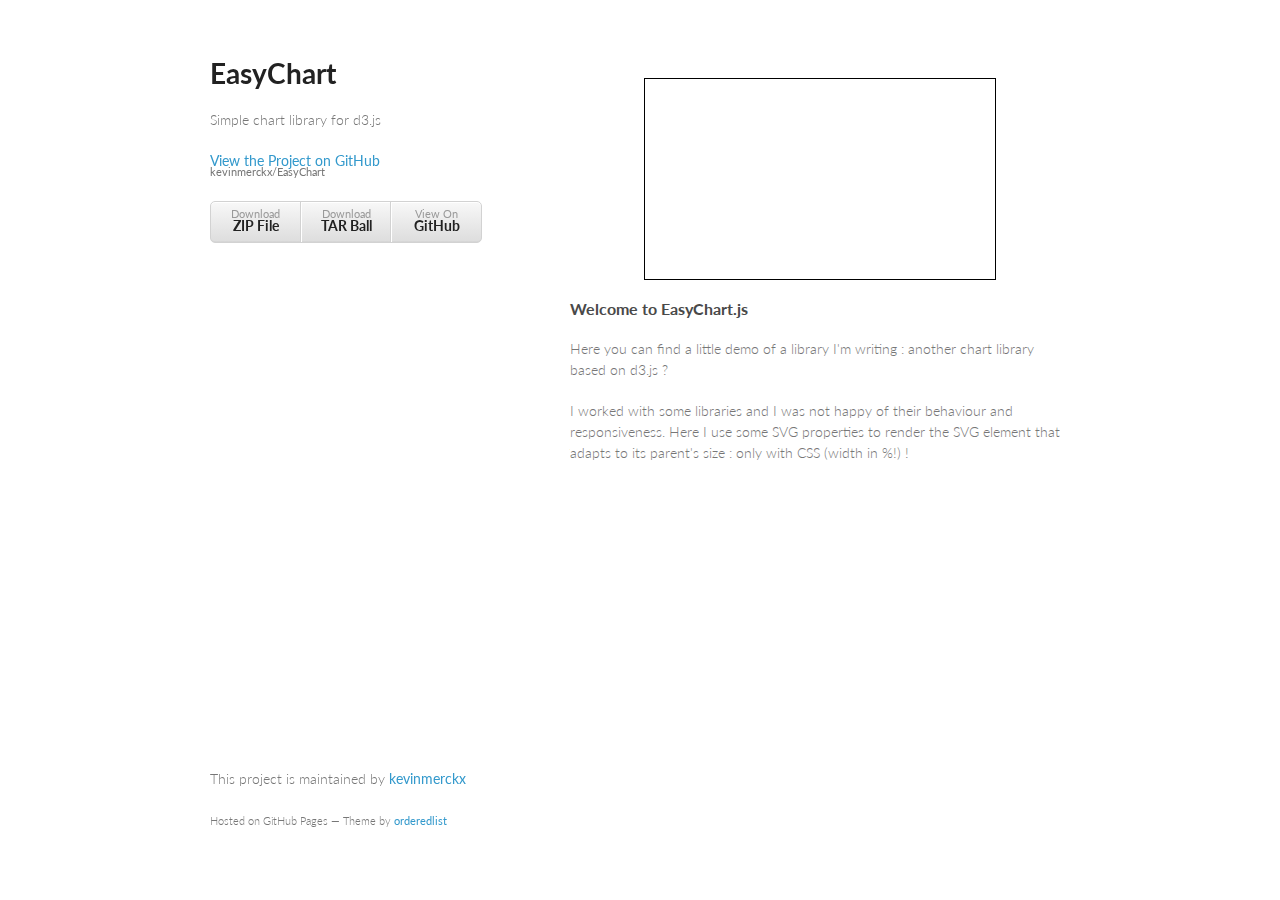
==== commit b24246f6: "sdf" ====
--- a/index.html
+++ b/index.html
@@ -8,18 +8,18 @@
 		<link rel="stylesheet" href="stylesheets/styles.css">
 		<link rel="stylesheet" href="stylesheets/pygment_trac.css">
 
-		<link rel="stylesheet/less" type="text/css"  href="stylesheets/EasyChart.less">
+		<link rel="stylesheet/less" type="text/css"  href="stylesheets/src/EasyChart.less">
 		<link rel="stylesheet" href="stylesheets/main.css">
 
-		<script src="javascripts/dependencies/less.js" type="text/javascript"></script>
+		<script src="javascripts/src/dependencies/less.js" type="text/javascript"></script>
 		<script src="http://code.jquery.com/jquery-1.11.0.min.js"></script>
-		<script src="javascripts/dependencies/observable.js" type="text/javascript"></script>
+		<script src="javascripts/src/dependencies/observable.js" type="text/javascript"></script>
 
 		<script src="http://d3js.org/d3.v3.min.js" charset="utf-8"></script>
-		<script src="javascripts/Series.js" charset="utf-8"></script>
-		<script src="javascripts/ChartView.js" charset="utf-8"></script>
-		<script src="javascripts/AnnotationLayerView.js" charset="utf-8"></script>
-		<script src="javascripts/EasyChart.js" charset="utf-8"></script>
+		<script src="javascripts/src/Series.js" charset="utf-8"></script>
+		<script src="javascripts/src/ChartView.js" charset="utf-8"></script>
+		<script src="javascripts/src/AnnotationLayerView.js" charset="utf-8"></script>
+		<script src="javascripts/src/EasyChart.js" charset="utf-8"></script>
 
 
 		<meta name="viewport" content="width=device-width, initial-scale=1, user-scalable=no">
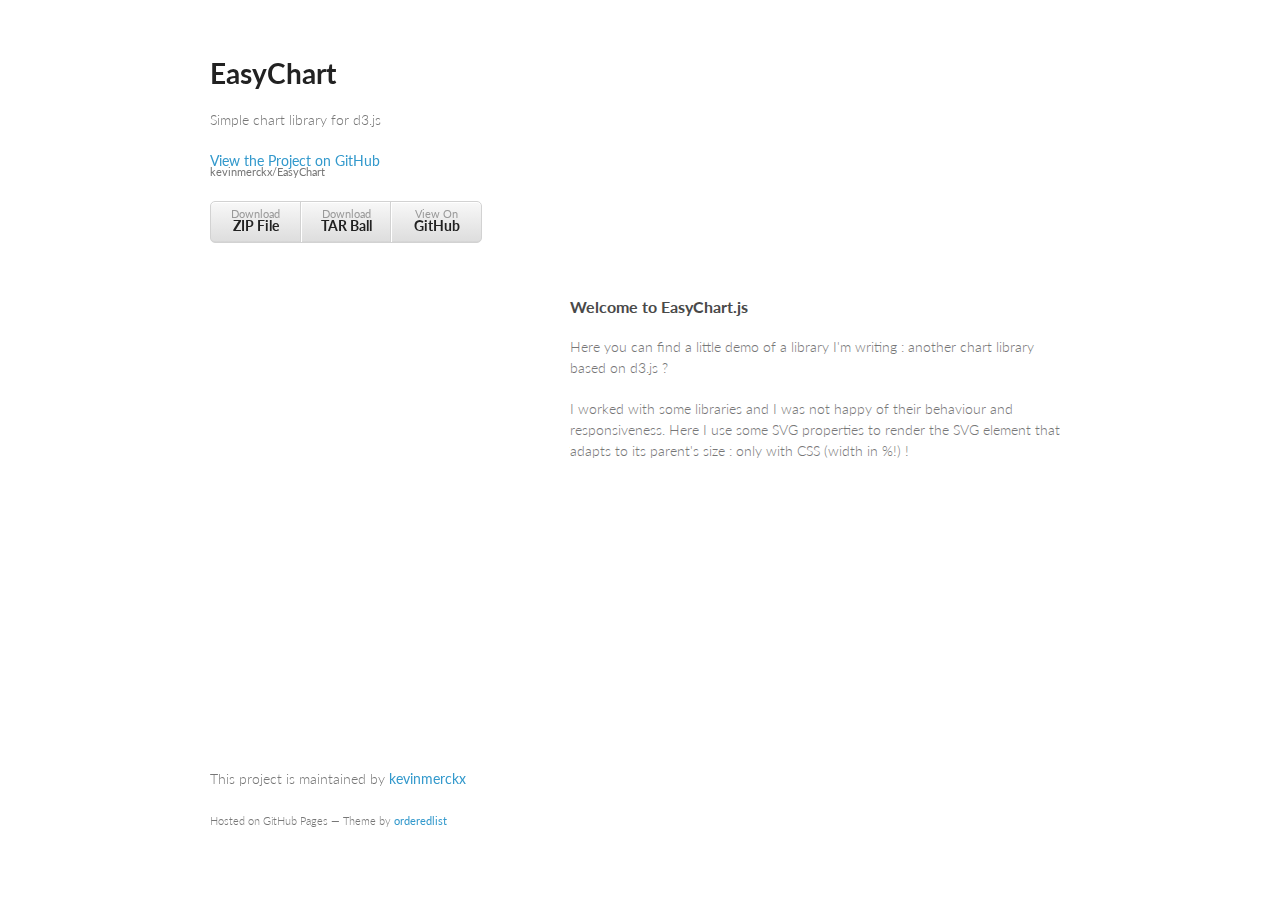
==== commit fd91e6b8: "With Axis" ====
--- a/index.html
+++ b/index.html
@@ -19,6 +19,8 @@
 		<script src="javascripts/src/Series.js" charset="utf-8"></script>
 		<script src="javascripts/src/ChartView.js" charset="utf-8"></script>
 		<script src="javascripts/src/AnnotationLayerView.js" charset="utf-8"></script>
+		<script src="javascripts/src/XAxisView.js" charset="utf-8"></script>
+		<script src="javascripts/src/YAxisView.js" charset="utf-8"></script>
 		<script src="javascripts/src/EasyChart.js" charset="utf-8"></script>
 
 
--- a/stylesheets/main.css
+++ b/stylesheets/main.css
@@ -1,6 +1,5 @@
 div.container {
 	margin: 20px auto;
-	border: black 1px solid;
 	width: 70%;
 	height: 200px;
 	transition: width 2s;
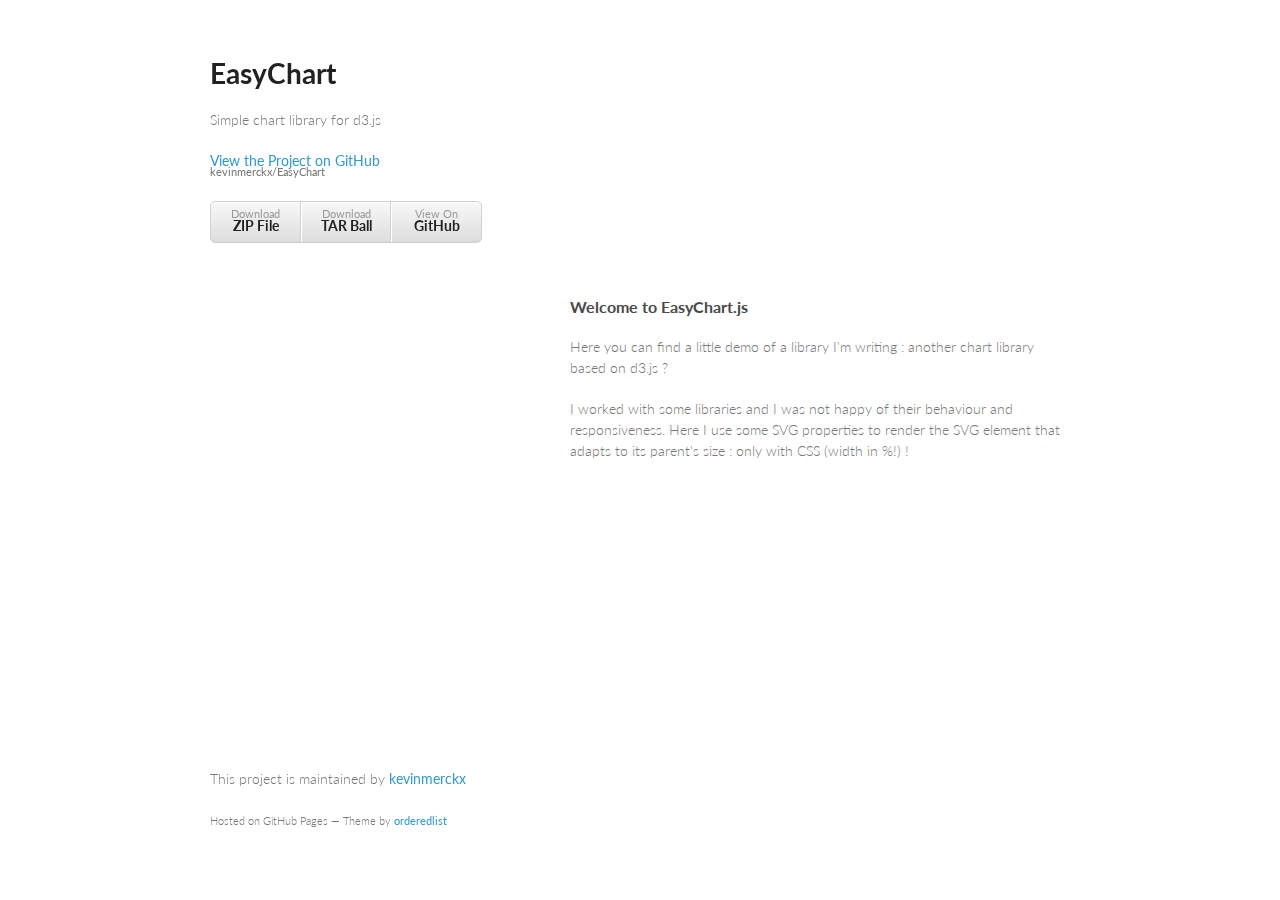
==== commit e64a3a5a: "Without manual copy" ====
--- a/index.html
+++ b/index.html
@@ -8,20 +8,21 @@
 		<link rel="stylesheet" href="stylesheets/styles.css">
 		<link rel="stylesheet" href="stylesheets/pygment_trac.css">
 
-		<link rel="stylesheet/less" type="text/css"  href="stylesheets/src/EasyChart.less">
+		<link rel="stylesheet/less" type="text/css"  href="EasyChart/stylesheets/EasyChart.less">
 		<link rel="stylesheet" href="stylesheets/main.css">
 
-		<script src="javascripts/src/dependencies/less.js" type="text/javascript"></script>
+		<script src="http://d3js.org/d3.v3.min.js" charset="utf-8"></script>
 		<script src="http://code.jquery.com/jquery-1.11.0.min.js"></script>
-		<script src="javascripts/src/dependencies/observable.js" type="text/javascript"></script>
 
-		<script src="http://d3js.org/d3.v3.min.js" charset="utf-8"></script>
-		<script src="javascripts/src/Series.js" charset="utf-8"></script>
-		<script src="javascripts/src/ChartView.js" charset="utf-8"></script>
-		<script src="javascripts/src/AnnotationLayerView.js" charset="utf-8"></script>
-		<script src="javascripts/src/XAxisView.js" charset="utf-8"></script>
-		<script src="javascripts/src/YAxisView.js" charset="utf-8"></script>
-		<script src="javascripts/src/EasyChart.js" charset="utf-8"></script>
+		<script src="EasyChart/javascripts/dependencies/less.js" type="text/javascript"></script>
+		<script src="EasyChart/javascripts/dependencies/observable.js" type="text/javascript"></script>
+
+		<script src="EasyChart/javascripts/Series.js" charset="utf-8"></script>
+		<script src="EasyChart/javascripts/ChartView.js" charset="utf-8"></script>
+		<script src="EasyChart/javascripts/AnnotationLayerView.js" charset="utf-8"></script>
+		<script src="EasyChart/javascripts/XAxisView.js" charset="utf-8"></script>
+		<script src="EasyChart/javascripts/YAxisView.js" charset="utf-8"></script>
+		<script src="EasyChart/javascripts/EasyChart.js" charset="utf-8"></script>
 
 
 		<meta name="viewport" content="width=device-width, initial-scale=1, user-scalable=no">
